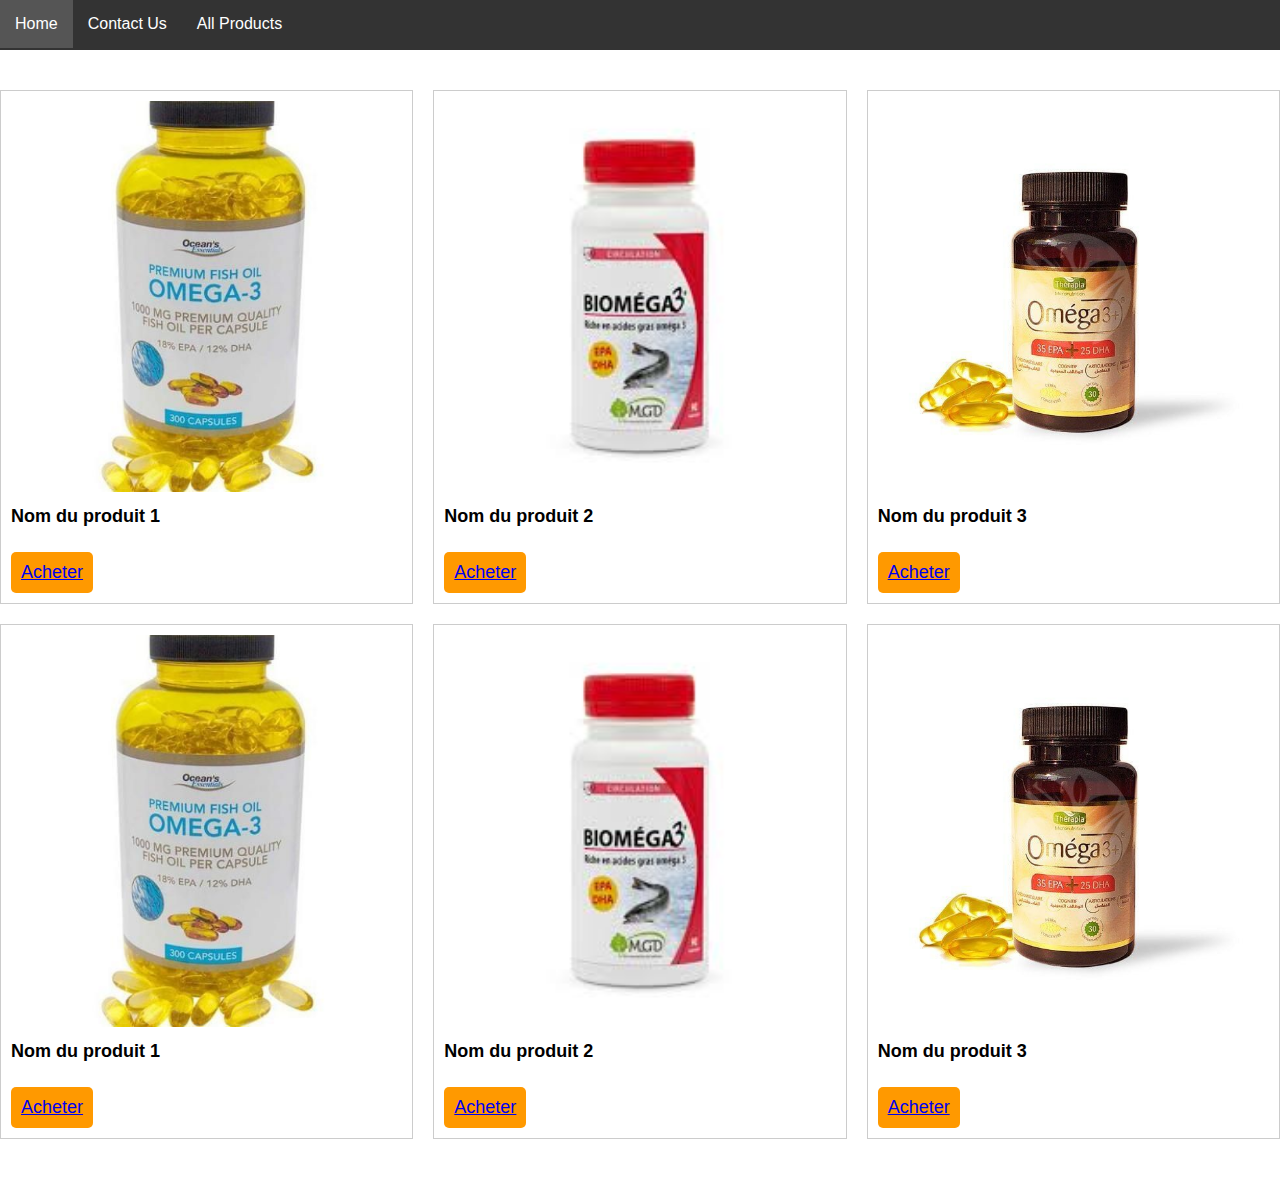
==== index.html @ 016c6afe "first commit" ====
<!DOCTYPE html>
<html lang="en">
<head>
    <meta charset="UTF-8">
    <meta http-equiv="X-UA-Compatible" content="IE=edge">
    <meta name="viewport" content="width=device-width, initial-scale=1.0">
    <title>Document</title>
    <link href="index.css" rel="stylesheet">
</head>
<body>
    <nav>
  <ul>
    <li><a href="#">Home</a></li>
    <li><a href="#">Contact Us</a></li>
    <li><a href="#">All Products</a></li>
  </ul>
</nav>

<div class="product-grid">
    <div class="product-card">
      <img src="1.jpg" alt="Nom du produit 1">
      <h2>Nom du produit 1</h2>
      <button><a href="productDescription.html">Acheter</a></button>
    </div>
    <div class="product-card">
      <img src="2.jpeg" alt="Nom du produit 2">
      <h2>Nom du produit 2</h2>
      <button><a href="productDescription.html">Acheter</a></button>
    </div>
    <div class="product-card">
      <img src="3.jpg" alt="Nom du produit 3">
      <h2>Nom du produit 3</h2>
      <button><a href="productDescription.html">Acheter</a></button>
    </div>
    <!-- Répétez ces trois cartes pour chaque produit que vous souhaitez afficher -->
    <div class="product-card">
      <img src="1.jpg" alt="Nom du produit 1">
      <h2>Nom du produit 1</h2>
      <button><a href="productDescription.html">Acheter</a></button>
    </div>
    <div class="product-card">
      <img src="2.jpeg" alt="Nom du produit 2">
      <h2>Nom du produit 2</h2>
      <button><a href="productDescription.html">Acheter</a></button>
    </div>
    <div class="product-card">
      <img src="3.jpg" alt="Nom du produit 3">
      <h2>Nom du produit 3</h2>
      <button><a href="productDescription.html">Acheter</a></button>
      
    </div>
  </div>

 
  
  

</body>
</html>
---- index.css ----
nav {
  background-color: #333;
  height: 50px;
}

nav ul {
  list-style: none;
  margin: 0;
  padding: 0;
}

nav li {
  float: left;
}

nav a {
  display: block;
  color: #fff;
  text-align: center;
  padding: 15px;
  text-decoration: none;
}

nav a:hover {
  background-color: #555;
}


.product-grid {
  display: grid;
  grid-template-columns: repeat(3, 1fr);
  gap: 20px;
  margin-top: 40px;
  margin-bottom: 40px;
}

.product-card {
  border: 1px solid #ccc;
  padding: 10px;
}

.product-card img {
  width: 100%;
  height: auto;
}

.product-card h2 {
  font-size: 18px;
  margin-top: 10px;
}

.product-card button {
  background-color: #ff9900;
  color: #fff;
  border: none;
  padding: 10px;
  margin-top: 10px;
  cursor: pointer;
}

form {
  max-width: 600px;
  margin: 0 auto;
}

label {
  display: block;
  font-size: 18px;
  margin-bottom: 10px;
}

input[type="text"],
input[type="tel"] {
  width: 100%;
  padding: 10px;
  margin-bottom: 20px;
  
  border-radius: 5px;
}

button {
  background-color: #333;
  color: #fff;
  font-size: 18px;
  padding: 10px 30px;
  border: none;
  border-radius: 5px;
  cursor: pointer;
}


body {
    font-family: Arial, sans-serif;
    margin: 0;
    padding: 0;
  }
  
  header {
    background-color: #333;
    color: #fff;
    text-align: center;
    padding: 20px;
  }
  
  main {
    display: flex;
    flex-wrap: wrap;
    padding: 20px;
  }
  
  .product {
    display: flex;
    margin: 20px;
    padding: 20px;
    border: 1px solid #ccc;
    width: 400px;
  }
  
  .product-image {
    flex: 1;
    text-align: center;
  }
  
  .product-image img {
    max-width: 100%;
  }
  
  .product-details {
    flex: 1;
    padding: 0 20px;
  }
  
  form {
    background-color: #f2f2f2;
    padding: 20px;
    margin-top: 50px;
    width: 100%;
    text-align: center;
  }
  
  h2 {
    margin-top: 0;
  }
  
  label {
    display: block;
    margin-bottom: 10px;
  }
  
  input,
  textarea {
    display: block;
    width: 100%;
    padding: 10px;
    margin-bottom: 20px;
    border: none;
    border-radius: 5px;
    }
    
    button[type="submit"] {
    background-color: #333;
    color: #fff;
    padding: 10px 20px;
    border: none;
    border-radius: 5px;
    cursor: pointer;
    }
    
    button[type="submit"]:hover {
    background-color: #555;
    }
    
    footer {
    background-color: #333;
    color: #fff;
    text-align: center;
    padding: 10px;
    margin-top: 50px;
    }
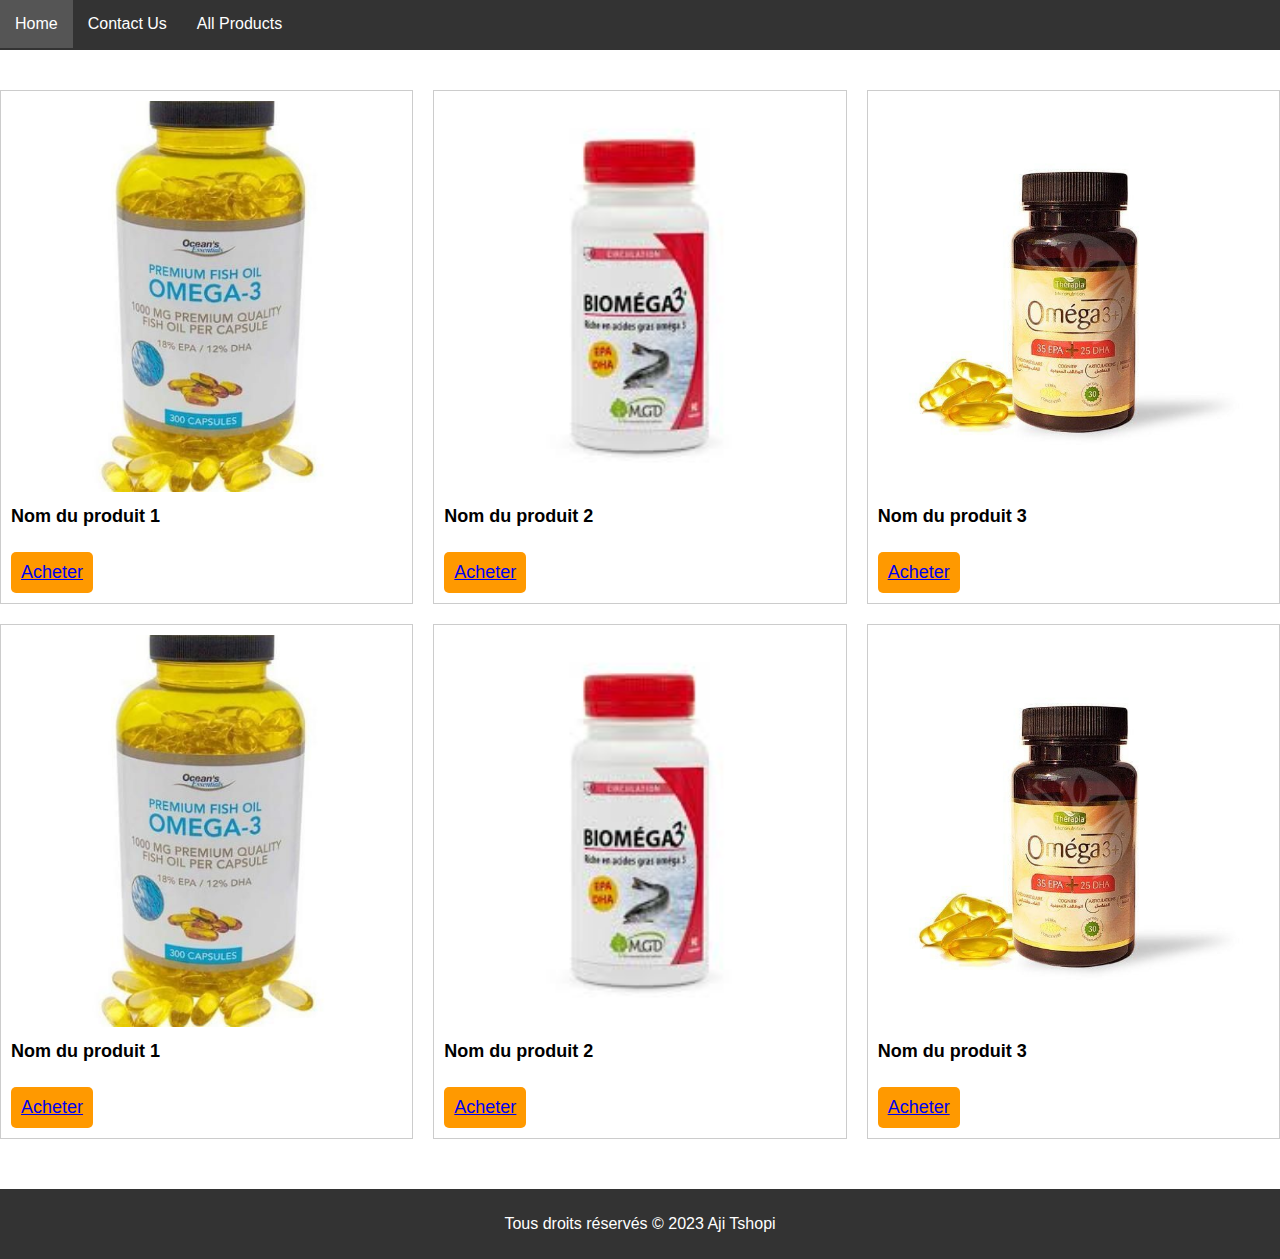
==== commit e8a537eb: "3 commit" ====
--- a/index.html
+++ b/index.html
@@ -51,7 +51,9 @@
     </div>
   </div>
 
- 
+  <footer>
+    <p>Tous droits réservés © 2023 Aji Tshopi</p>
+  </footer>
   
   
 
